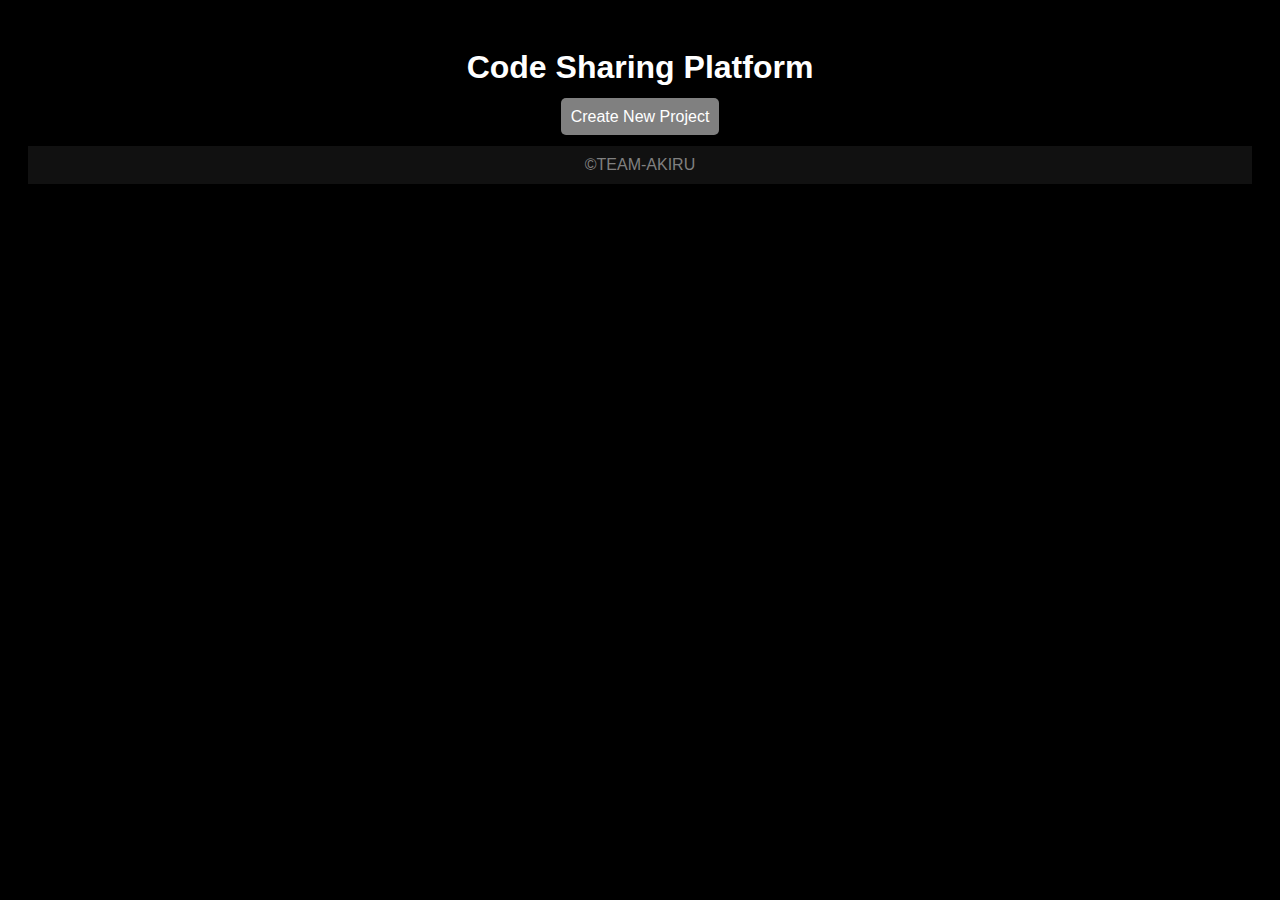
==== index.html @ 3522e3c3 "Add files via upload" ====
<!DOCTYPE html>
<html>
<head>
    <title>Code Sharing</title>
    <meta name="viewport" content="width=device-width, initial-scale=1">
    <link rel="stylesheet" href="styles.css">
</head>
<body>
    <h1>Code Sharing Platform</h1>
    <a class="btn" href="new.html">Create New Project</a>
    <div class="container" id="projects-container"></div>
    <footer>©TEAM-AKIRU</footer>
    <script src="script.js"></script>
</body>
</html>
---- styles.css ----
body { background: black; color: white; font-family: Arial, sans-serif; text-align: center; padding: 20px; }
.container { max-width: 800px; margin: auto; }
.project { background: #222; padding: 10px; margin: 10px 0; border-radius: 5px; }
a { color: lightblue; text-decoration: none; }
.btn { background: gray; color: white; padding: 10px; border: none; cursor: pointer; border-radius: 5px; }
footer { margin-top: 20px; padding: 10px; background: #111; color: gray; }
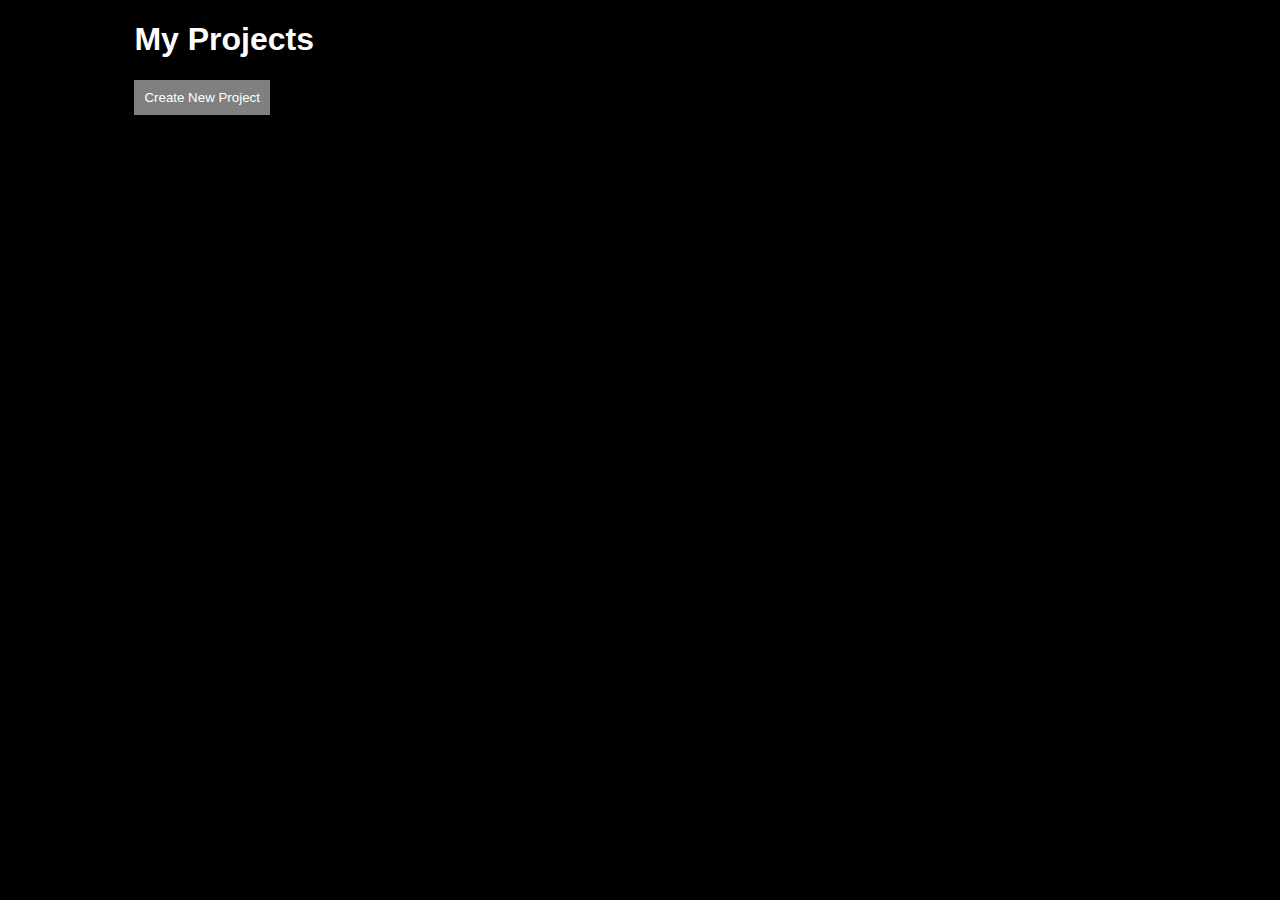
==== commit dea8ee9f: "Update index.html" ====
--- a/index.html
+++ b/index.html
@@ -2,14 +2,81 @@
 <html>
 <head>
     <title>Code Sharing</title>
-    <meta name="viewport" content="width=device-width, initial-scale=1">
-    <link rel="stylesheet" href="styles.css">
+    <style>
+        body { background: black; color: white; font-family: Arial, sans-serif; }
+        .container { width: 80%; margin: auto; }
+        button { background: gray; color: white; border: none; padding: 10px; cursor: pointer; }
+        .project { border: 1px solid gray; padding: 10px; margin: 10px 0; }
+        pre { background: #222; color: #0f0; padding: 10px; }
+    </style>
+    <script>
+        function saveProject() {
+            let name = document.getElementById("name").value;
+            let description = document.getElementById("description").value;
+            let code = document.getElementById("code").value;
+            
+            let projects = JSON.parse(localStorage.getItem("projects")) || {};
+            projects[name] = { description, code, published: false };
+            localStorage.setItem("projects", JSON.stringify(projects));
+            
+            window.location.href = "index.html";
+        }
+
+        function loadProjects() {
+            let projects = JSON.parse(localStorage.getItem("projects")) || {};
+            let container = document.getElementById("projects");
+            container.innerHTML = "";
+            
+            for (let name in projects) {
+                let project = projects[name];
+                let div = document.createElement("div");
+                div.className = "project";
+                div.innerHTML = `
+                    <h2>${name}</h2>
+                    <p>${project.description}</p>
+                    <button onclick="viewProject('${name}')">View</button>
+                    <button onclick="togglePublish('${name}')">${project.published ? "Unpublish" : "Publish"}</button>
+                    ${project.published ? `<p>Public link: <a href="view.html#${name}">view.html#${name}</a></p>` : ""}
+                `;
+                container.appendChild(div);
+            }
+        }
+        
+        function togglePublish(name) {
+            let projects = JSON.parse(localStorage.getItem("projects"));
+            projects[name].published = !projects[name].published;
+            localStorage.setItem("projects", JSON.stringify(projects));
+            loadProjects();
+        }
+        
+        function viewProject(name) {
+            window.location.href = `view.html#${name}`;
+        }
+        
+        function loadProjectView() {
+            let name = window.location.hash.substring(1);
+            let projects = JSON.parse(localStorage.getItem("projects")) || {};
+            let project = projects[name];
+            
+            if (project && project.published) {
+                document.getElementById("projectName").innerText = name;
+                document.getElementById("projectDescription").innerText = project.description;
+                document.getElementById("projectCode").innerText = project.code;
+            } else {
+                document.body.innerHTML = "<h1>Project not found or not published.</h1>";
+            }
+        }
+        
+        function copyCode() {
+            navigator.clipboard.writeText(document.getElementById("projectCode").innerText);
+        }
+    </script>
 </head>
-<body>
-    <h1>Code Sharing Platform</h1>
-    <a class="btn" href="new.html">Create New Project</a>
-    <div class="container" id="projects-container"></div>
-    <footer>©TEAM-AKIRU</footer>
-    <script src="script.js"></script>
+<body onload="loadProjects()">
+    <div class="container">
+        <h1>My Projects</h1>
+        <a href="new.html"><button>Create New Project</button></a>
+        <div id="projects"></div>
+    </div>
 </body>
-</html>+</html>
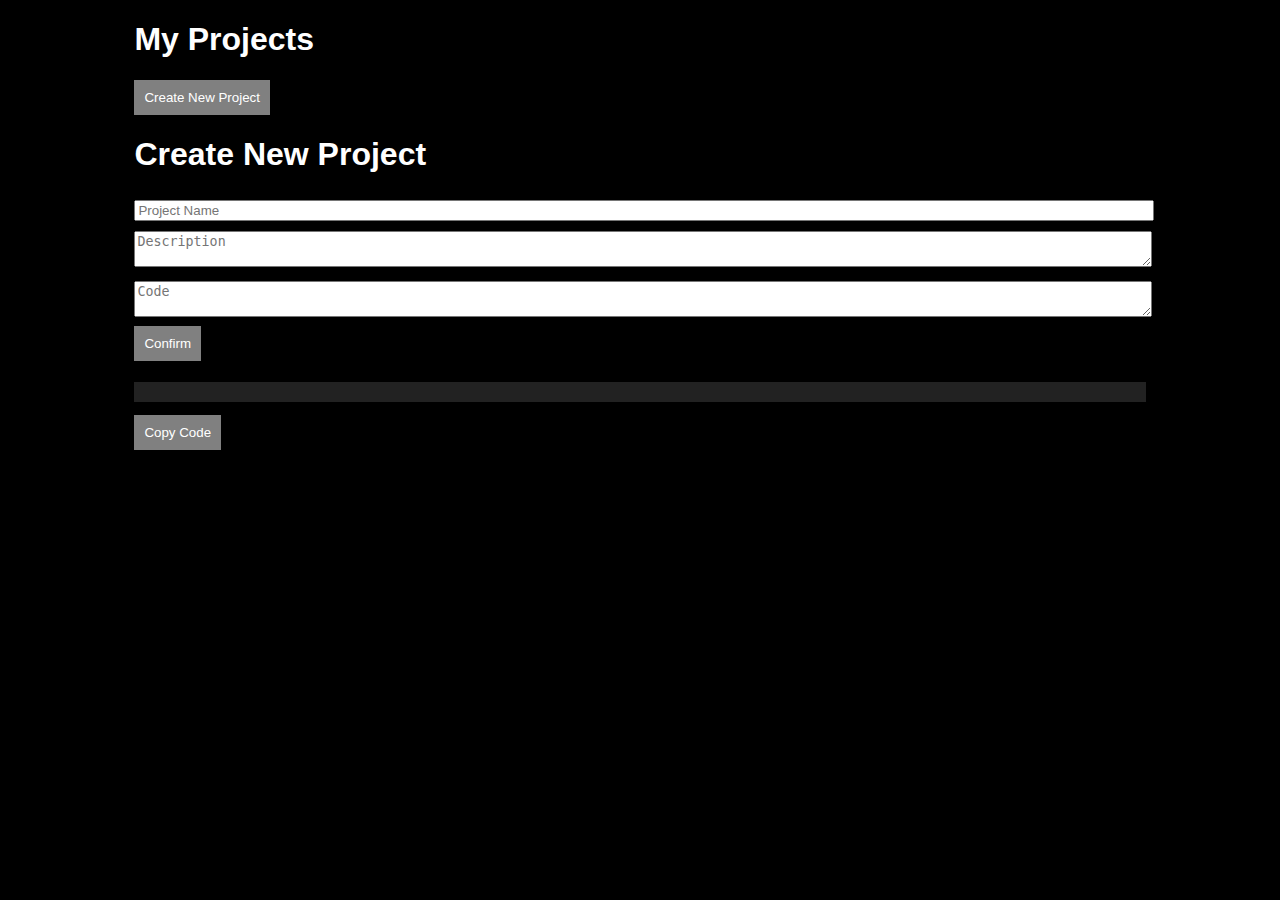
==== commit 56630c99: "Update index.html" ====
--- a/index.html
+++ b/index.html
@@ -1,3 +1,4 @@
+<!-- index.html -->
 <!DOCTYPE html>
 <html>
 <head>
@@ -7,21 +8,8 @@
         .container { width: 80%; margin: auto; }
         button { background: gray; color: white; border: none; padding: 10px; cursor: pointer; }
         .project { border: 1px solid gray; padding: 10px; margin: 10px 0; }
-        pre { background: #222; color: #0f0; padding: 10px; }
     </style>
     <script>
-        function saveProject() {
-            let name = document.getElementById("name").value;
-            let description = document.getElementById("description").value;
-            let code = document.getElementById("code").value;
-            
-            let projects = JSON.parse(localStorage.getItem("projects")) || {};
-            projects[name] = { description, code, published: false };
-            localStorage.setItem("projects", JSON.stringify(projects));
-            
-            window.location.href = "index.html";
-        }
-
         function loadProjects() {
             let projects = JSON.parse(localStorage.getItem("projects")) || {};
             let container = document.getElementById("projects");
@@ -52,7 +40,67 @@
         function viewProject(name) {
             window.location.href = `view.html#${name}`;
         }
-        
+    </script>
+</head>
+<body onload="loadProjects()">
+    <div class="container">
+        <h1>My Projects</h1>
+        <a href="new.html"><button>Create New Project</button></a>
+        <div id="projects"></div>
+    </div>
+</body>
+</html>
+
+
+<!-- new.html -->
+<!DOCTYPE html>
+<html>
+<head>
+    <title>Create New Project</title>
+    <style>
+        body { background: black; color: white; font-family: Arial, sans-serif; }
+        .container { width: 80%; margin: auto; }
+        input, textarea { width: 100%; margin: 5px 0; }
+        button { background: gray; color: white; border: none; padding: 10px; cursor: pointer; }
+    </style>
+    <script>
+        function saveProject() {
+            let name = document.getElementById("name").value;
+            let description = document.getElementById("description").value;
+            let code = document.getElementById("code").value;
+            
+            let projects = JSON.parse(localStorage.getItem("projects")) || {};
+            projects[name] = { description, code, published: false };
+            localStorage.setItem("projects", JSON.stringify(projects));
+            
+            window.location.href = "index.html";
+        }
+    </script>
+</head>
+<body>
+    <div class="container">
+        <h1>Create New Project</h1>
+        <input type="text" id="name" placeholder="Project Name" required>
+        <textarea id="description" placeholder="Description"></textarea>
+        <textarea id="code" placeholder="Code" required></textarea>
+        <button onclick="saveProject()">Confirm</button>
+    </div>
+</body>
+</html>
+
+
+<!-- view.html -->
+<!DOCTYPE html>
+<html>
+<head>
+    <title>View Project</title>
+    <style>
+        body { background: black; color: white; font-family: Arial, sans-serif; }
+        .container { width: 80%; margin: auto; }
+        pre { background: #222; color: #0f0; padding: 10px; }
+        button { background: gray; color: white; border: none; padding: 10px; cursor: pointer; }
+    </style>
+    <script>
         function loadProjectView() {
             let name = window.location.hash.substring(1);
             let projects = JSON.parse(localStorage.getItem("projects")) || {};
@@ -72,11 +120,12 @@
         }
     </script>
 </head>
-<body onload="loadProjects()">
+<body onload="loadProjectView()">
     <div class="container">
-        <h1>My Projects</h1>
-        <a href="new.html"><button>Create New Project</button></a>
-        <div id="projects"></div>
+        <h1 id="projectName"></h1>
+        <p id="projectDescription"></p>
+        <pre id="projectCode"></pre>
+        <button onclick="copyCode()">Copy Code</button>
     </div>
 </body>
 </html>
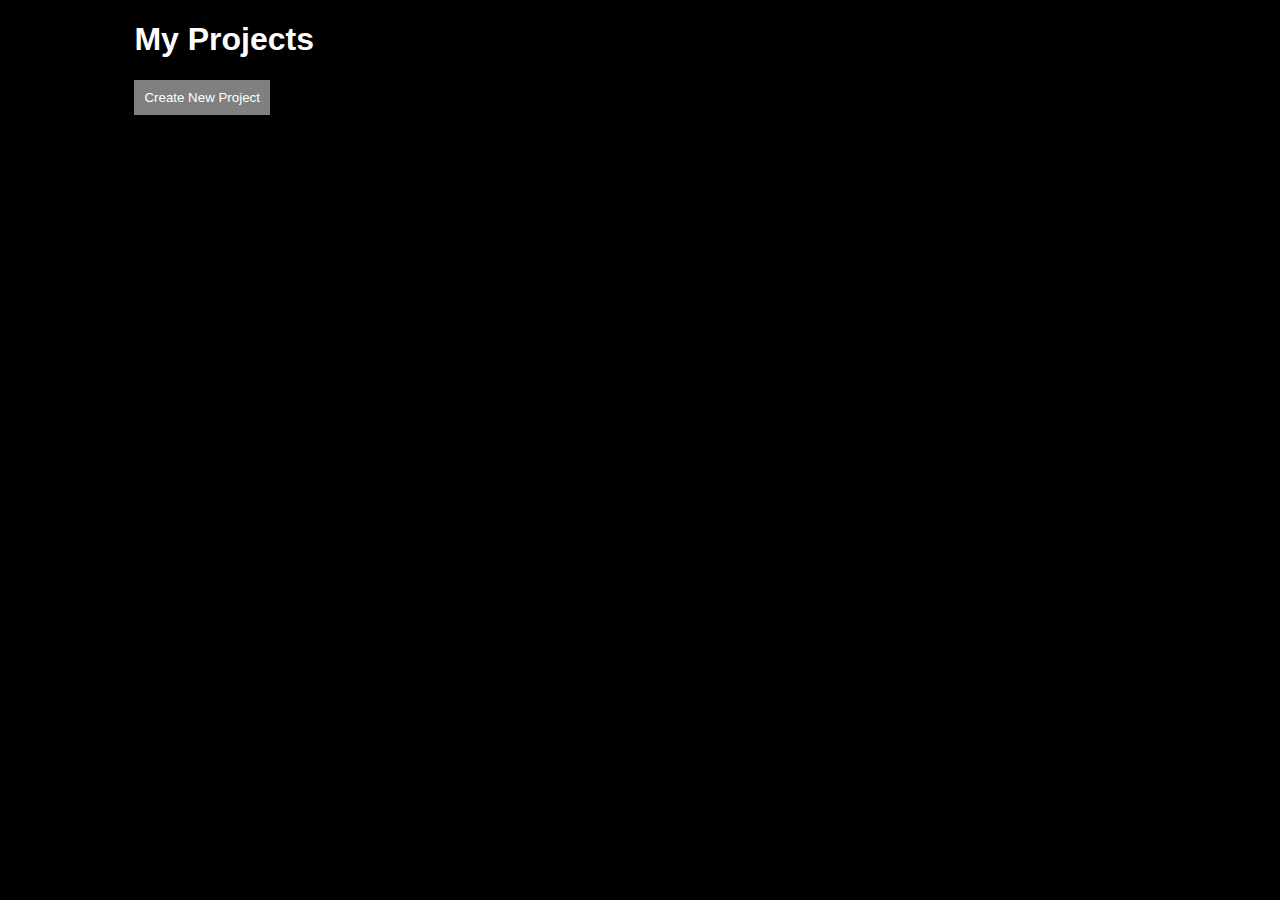
==== commit 669a1d4b: "Update index.html" ====
--- a/index.html
+++ b/index.html
@@ -1,4 +1,3 @@
-<!-- index.html -->
 <!DOCTYPE html>
 <html>
 <head>
@@ -50,82 +49,3 @@
     </div>
 </body>
 </html>
-
-
-<!-- new.html -->
-<!DOCTYPE html>
-<html>
-<head>
-    <title>Create New Project</title>
-    <style>
-        body { background: black; color: white; font-family: Arial, sans-serif; }
-        .container { width: 80%; margin: auto; }
-        input, textarea { width: 100%; margin: 5px 0; }
-        button { background: gray; color: white; border: none; padding: 10px; cursor: pointer; }
-    </style>
-    <script>
-        function saveProject() {
-            let name = document.getElementById("name").value;
-            let description = document.getElementById("description").value;
-            let code = document.getElementById("code").value;
-            
-            let projects = JSON.parse(localStorage.getItem("projects")) || {};
-            projects[name] = { description, code, published: false };
-            localStorage.setItem("projects", JSON.stringify(projects));
-            
-            window.location.href = "index.html";
-        }
-    </script>
-</head>
-<body>
-    <div class="container">
-        <h1>Create New Project</h1>
-        <input type="text" id="name" placeholder="Project Name" required>
-        <textarea id="description" placeholder="Description"></textarea>
-        <textarea id="code" placeholder="Code" required></textarea>
-        <button onclick="saveProject()">Confirm</button>
-    </div>
-</body>
-</html>
-
-
-<!-- view.html -->
-<!DOCTYPE html>
-<html>
-<head>
-    <title>View Project</title>
-    <style>
-        body { background: black; color: white; font-family: Arial, sans-serif; }
-        .container { width: 80%; margin: auto; }
-        pre { background: #222; color: #0f0; padding: 10px; }
-        button { background: gray; color: white; border: none; padding: 10px; cursor: pointer; }
-    </style>
-    <script>
-        function loadProjectView() {
-            let name = window.location.hash.substring(1);
-            let projects = JSON.parse(localStorage.getItem("projects")) || {};
-            let project = projects[name];
-            
-            if (project && project.published) {
-                document.getElementById("projectName").innerText = name;
-                document.getElementById("projectDescription").innerText = project.description;
-                document.getElementById("projectCode").innerText = project.code;
-            } else {
-                document.body.innerHTML = "<h1>Project not found or not published.</h1>";
-            }
-        }
-        
-        function copyCode() {
-            navigator.clipboard.writeText(document.getElementById("projectCode").innerText);
-        }
-    </script>
-</head>
-<body onload="loadProjectView()">
-    <div class="container">
-        <h1 id="projectName"></h1>
-        <p id="projectDescription"></p>
-        <pre id="projectCode"></pre>
-        <button onclick="copyCode()">Copy Code</button>
-    </div>
-</body>
-</html>
